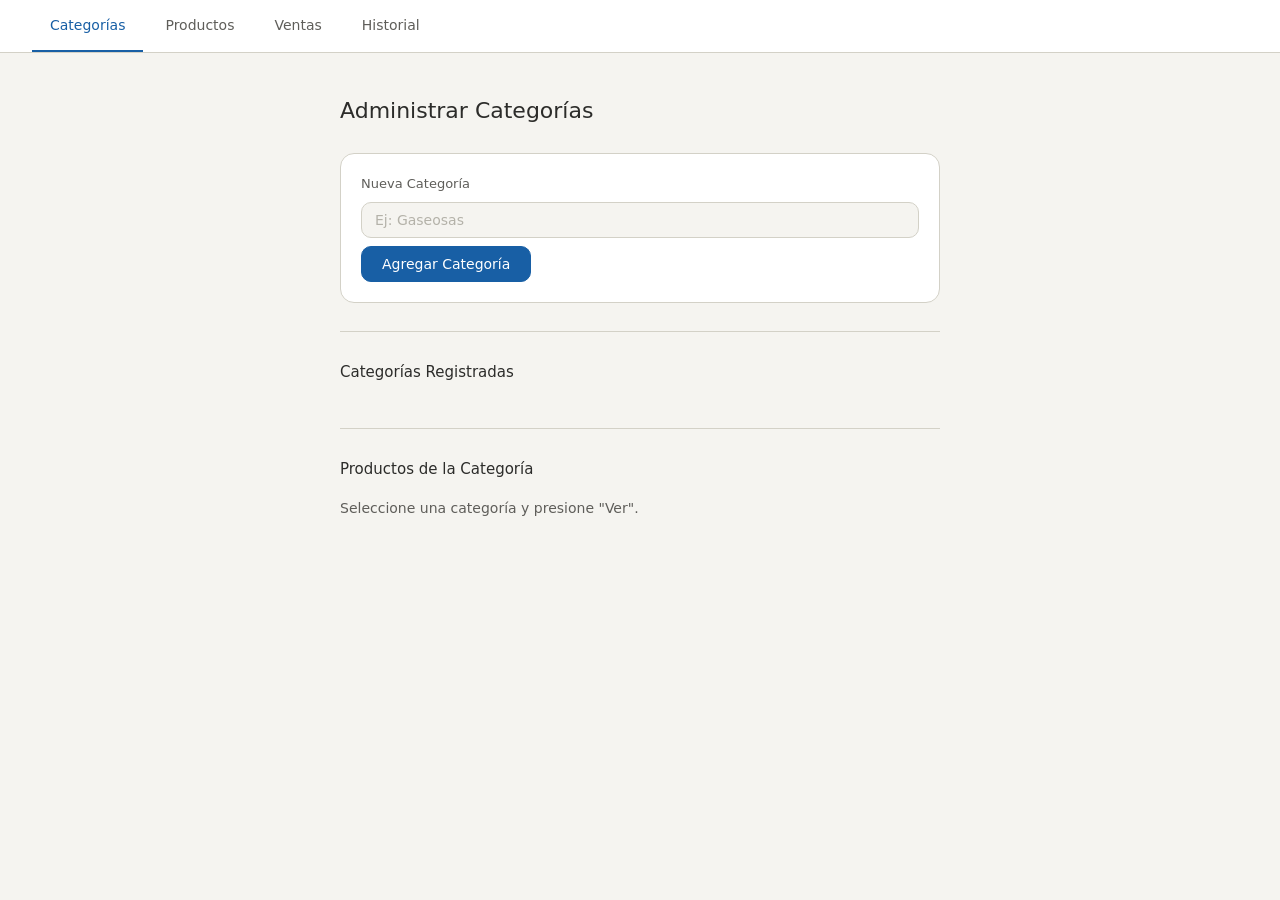
==== categorias.html @ 2f8bab0b "agregue la pagina de categorias" ====
<!DOCTYPE html>
<html lang="es">
<head>
    <meta charset="UTF-8">
    <meta name="viewport" content="width=device-width, initial-scale=1.0">
    <title>Categorías</title>
    <link rel="stylesheet" href="categorias.css">
</head>
<body>

<nav><a href="categorias.html">Categorías</a>
    <a href="productos.html">Productos</a>
    <a href="index.html">Ventas</a>
    <a href="historial.html">Historial</a>
</nav>

<div class="contenedor">

    <h1>Administrar Categorías</h1>

    <div class="formulario">

        <label>Nueva Categoría</label>

        <input
            type="text"
            id="nuevaCategoria"
            placeholder="Ej: Gaseosas">

        <button onclick="guardarCategoria()">
            Agregar Categoría
        </button>

    </div>

    <hr>

    <h2>Categorías Registradas</h2>

    <div id="listaCategorias"></div>

    <hr>

    <h2>Productos de la Categoría</h2>

    <div id="listaProductosCategoria">

        <p>Seleccione una categoría y presione "Ver".</p>

    </div>

</div>

<script src="categorias.js"></script>

</body>
</html>
---- categorias.css ----
*, *::before, *::after { box-sizing: border-box; margin: 0; padding: 0; }

:root {
  --azul:        #185FA5;
  --azul-claro:  #E6F1FB;
  --azul-hover:  #0C447C;
  --gris-borde:  #d3d1c7;
  --gris-fondo:  #f5f4f0;
  --gris-card:   #ffffff;
  --texto:       #2c2c2a;
  --texto-muted: #5f5e5a;
  --rojo:        #a32d2d;
  --rojo-bg:     #fcebeb;
  --rojo-borde:  #f09595;
  --radio:       10px;
  --radio-lg:    14px;
}

body {
  font-family: system-ui, -apple-system, "Segoe UI", sans-serif;
  font-size: 15px;
  line-height: 1.6;
  color: var(--texto);
  background: var(--gris-fondo);
  min-height: 100vh;
}

/* ── Nav ── */
nav {
  background: var(--gris-card);
  border-bottom: 0.5px solid var(--gris-borde);
  padding: 0 2rem;
  display: flex;
  gap: 4px;
}

nav a {
  display: inline-block;
  padding: 14px 18px;
  font-size: 14px;
  color: var(--texto-muted);
  text-decoration: none;
  border-bottom: 2px solid transparent;
  transition: color .15s, border-color .15s;
}

nav a:hover { color: var(--texto); border-bottom-color: var(--gris-borde); }
nav a[href*="categorias"] { color: var(--azul); border-bottom-color: var(--azul); font-weight: 500; }

/* ── Contenedor ── */
.contenedor {
  max-width: 640px;
  margin: 2.5rem auto;
  padding: 0 1.25rem 3rem;
}

h1 { font-size: 22px; font-weight: 500; margin-bottom: 1.5rem; }
h2 { font-size: 15px; font-weight: 500; margin-bottom: 1rem; color: var(--texto); }

hr {
  border: none;
  border-top: 0.5px solid var(--gris-borde);
  margin: 1.75rem 0;
}

/* ── Formulario ── */
.formulario {
  background: var(--gris-card);
  border: 0.5px solid var(--gris-borde);
  border-radius: var(--radio-lg);
  padding: 1.25rem;
  display: flex;
  flex-direction: column;
  gap: 8px;
}

label {
  font-size: 13px;
  color: var(--texto-muted);
}

input[type="text"] {
  width: 100%;
  padding: 9px 13px;
  font-size: 14px;
  font-family: inherit;
  color: var(--texto);
  background: var(--gris-fondo);
  border: 0.5px solid var(--gris-borde);
  border-radius: var(--radio);
  outline: none;
  transition: border-color .15s, box-shadow .15s;
}

input[type="text"]:hover { border-color: #aaa; }
input[type="text"]:focus {
  border-color: var(--azul);
  box-shadow: 0 0 0 3px rgba(24,95,165,.15);
}

input::placeholder { color: #b4b2a9; }

/* ── Botones base ── */
button {
  display: inline-flex;
  align-items: center;
  justify-content: center;
  gap: 6px;
  padding: 8px 16px;
  font-size: 13px;
  font-weight: 500;
  font-family: inherit;
  border-radius: var(--radio);
  cursor: pointer;
  transition: background .15s, color .15s, border-color .15s, transform .08s;
  white-space: nowrap;
}

button:active { transform: scale(0.97); }

/* Botón guardar (formulario) */
.formulario button {
  align-self: flex-start;
  background: var(--azul);
  color: #fff;
  border: 0.5px solid var(--azul);
  padding: 9px 20px;
  font-size: 14px;
}

.formulario button:hover { background: var(--azul-hover); border-color: var(--azul-hover); }

/* ── Cards de categoría ── */
#listaCategorias {
  display: flex;
  flex-direction: column;
  gap: 8px;
}

.card-categoria {
  display: flex;
  align-items: center;
  gap: 10px;
  background: var(--gris-card);
  border: 0.5px solid var(--gris-borde);
  border-radius: var(--radio);
  padding: 12px 16px;
  transition: box-shadow .15s;
}

.card-categoria:hover { box-shadow: 0 2px 8px rgba(0,0,0,.07); }

.card-categoria span {
  flex: 1;
  font-size: 14px;
  font-weight: 500;
  color: var(--texto);
}

/* Botón modificar */
.card-categoria button:first-of-type {
  background: var(--gris-fondo);
  color: var(--texto-muted);
  border: 0.5px solid var(--gris-borde);
  padding: 6px 14px;
}

.card-categoria button:first-of-type:hover {
  background: #faeeda;
  color: #854f0b;
  border-color: #ef9f27;
}

/* Botón ver */
.card-categoria button:last-of-type {
  background: var(--azul-claro);
  color: var(--azul);
  border: 0.5px solid var(--azul);
  padding: 6px 14px;
}

.card-categoria button:last-of-type:hover {
  background: var(--azul);
  color: #fff;
}

/* ── Sección productos por categoría ── */
#listaProductosCategoria {
  display: grid;
  grid-template-columns: repeat(auto-fill, minmax(150px, 1fr));
  gap: 10px;
}

#listaProductosCategoria h3 {
  grid-column: 1 / -1;
  font-size: 14px;
  font-weight: 500;
  color: var(--texto-muted);
  padding: 6px 12px;
  background: var(--azul-claro);
  color: var(--azul);
  border-radius: var(--radio);
  margin-bottom: 4px;
}

#listaProductosCategoria p {
  grid-column: 1 / -1;
  font-size: 14px;
  color: var(--texto-muted);
}

.card-producto-categoria {
  background: var(--gris-card);
  border: 0.5px solid var(--gris-borde);
  border-radius: var(--radio-lg);
  padding: 14px;
  display: flex;
  flex-direction: column;
  gap: 4px;
  transition: box-shadow .15s;
}

.card-producto-categoria:hover { box-shadow: 0 2px 8px rgba(0,0,0,.07); }

.card-producto-categoria h4 {
  font-size: 13px;
  font-weight: 500;
  color: var(--texto);
  white-space: nowrap;
  overflow: hidden;
  text-overflow: ellipsis;
}

.card-producto-categoria p {
  font-size: 13px;
  font-weight: 500;
  color: var(--azul);
}

/* ── Responsive ── */
@media (max-width: 480px) {
  nav { padding: 0 1rem; }
  nav a { padding: 12px 10px; font-size: 13px; }
  .contenedor { margin: 1.25rem auto; }
  h1 { font-size: 18px; }
  .card-categoria { flex-wrap: wrap; }
  #listaProductosCategoria { grid-template-columns: repeat(auto-fill, minmax(130px, 1fr)); }
}
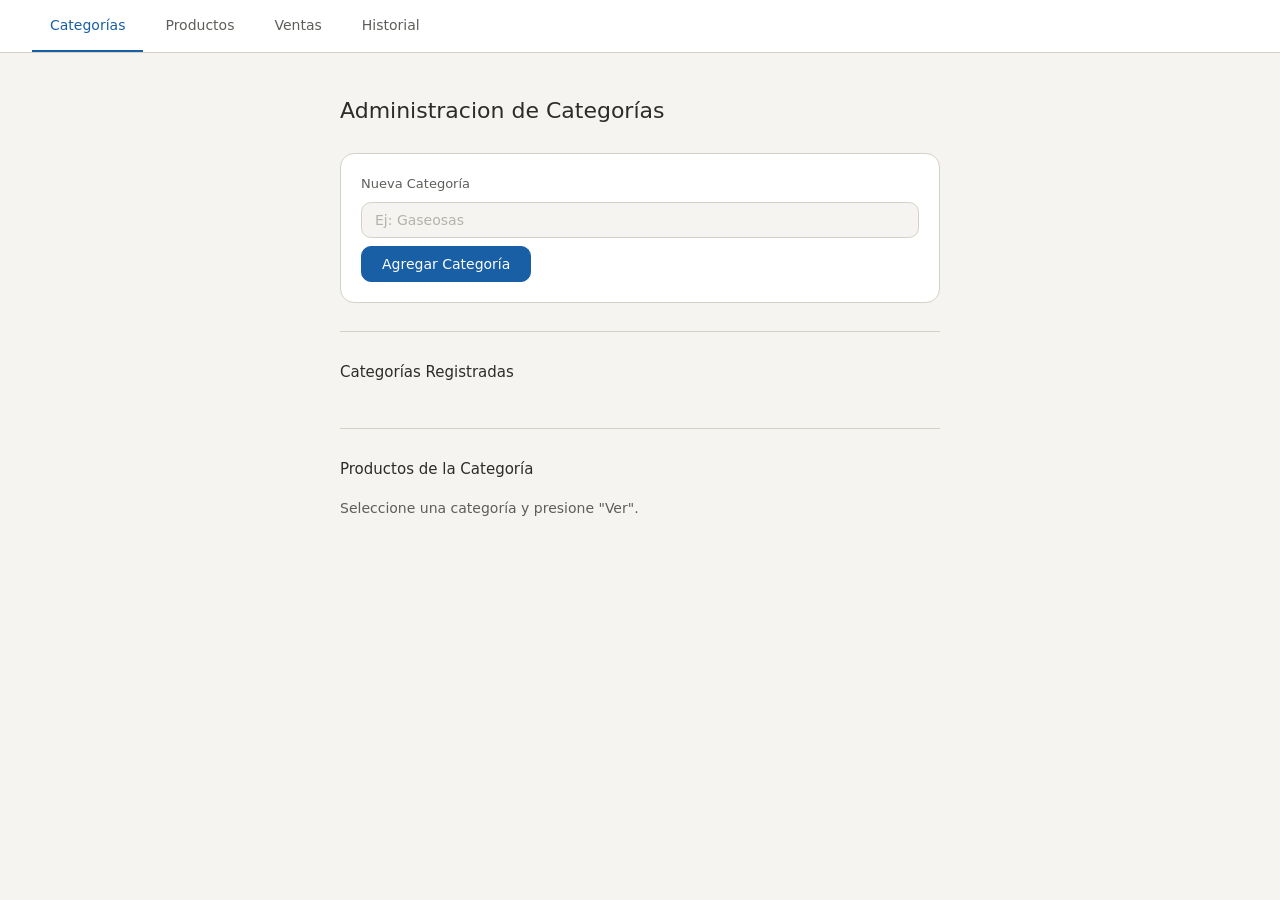
==== commit bc7117e3: "cambio en categoria" ====
--- a/categorias.html
+++ b/categorias.html
@@ -16,7 +16,7 @@
 
 <div class="contenedor">
 
-    <h1>Administrar Categorías</h1>
+    <h1>Administracion de Categorías</h1>
 
     <div class="formulario">
 
